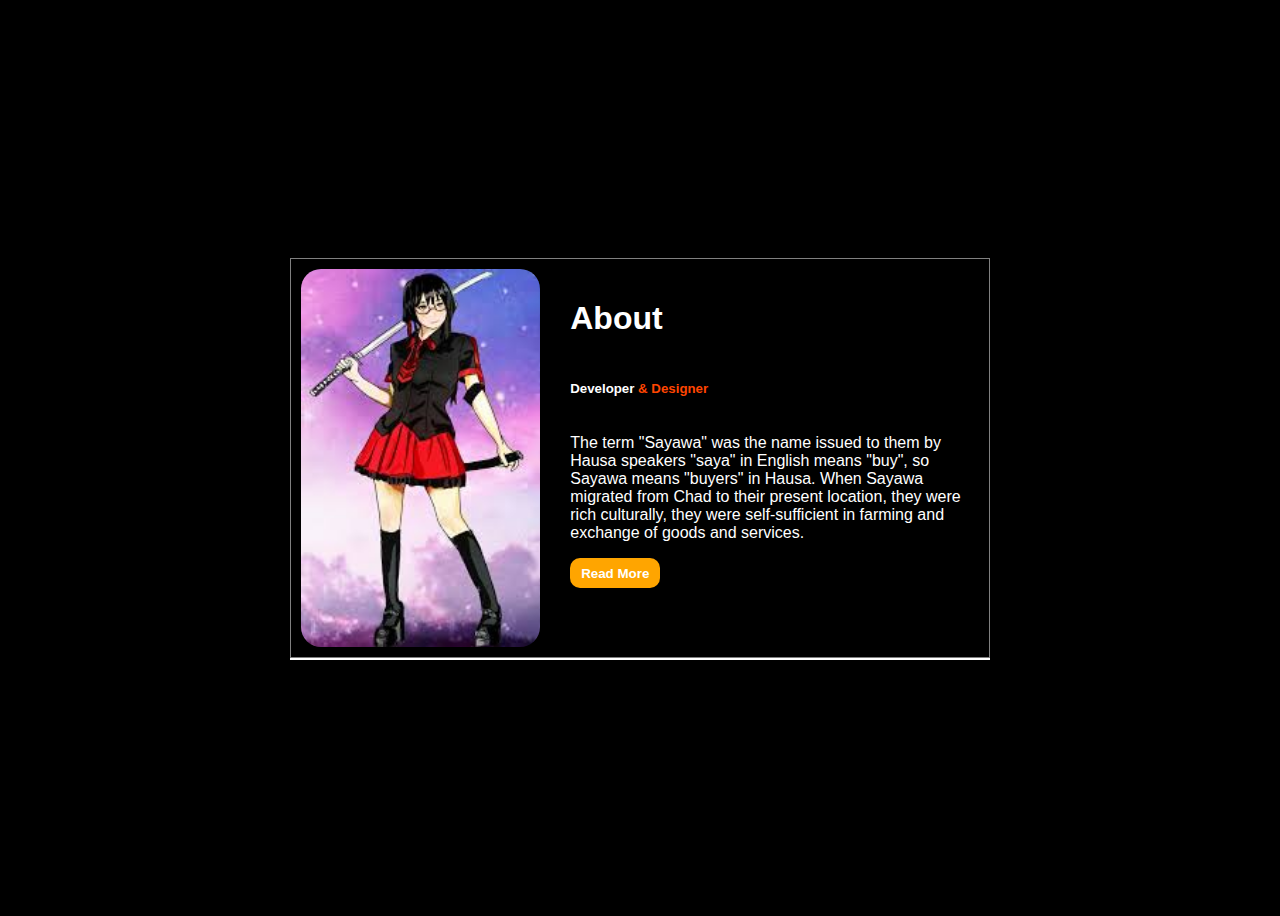
==== About Page/index.html @ 83bbad2c "all practice" ====
<!DOCTYPE html>
<html lang="eng">
    <head>
        <title>
            About
        </title>
        <link href="style.css" rel="stylesheet">
    </head>
    <body>
        <section id="main">
            <div class="picture">
        
            </div>
            <div class="about">
                <h1> About</h1>
                <h5> Developer <span class="des">& Designer</span></h5>
                <p>The term "Sayawa" was the name issued to them by Hausa speakers "saya" in English means "buy", so Sayawa means "buyers" in Hausa. When Sayawa migrated from Chad to their present location, they were rich culturally, they were self-sufficient in farming and exchange of goods and services.</p>
                <button>Read More</button>
            </div>
        </section>
    </body>
</html>
---- About Page/style.css ----
body{
    display: flex;
    justify-content: center;
    background-color: black;
    align-items:center;
    height: 100vh;
}
#main{
    display: flex;
    flex-direction: row;
    border: solid 1px grey;
    background-color: black;
    box-sizing: border-box;
    box-shadow: 0px 2px 0px white;
    width: 700px;
    height: 400px;
}
.picture{
    background-image: url(saya.jpeg);
    flex: 1.5;
    background-repeat: no-repeat;
    background-size: cover;
    border-radius: 20px;
    margin: 10px;
}

.about{
    display: flex;
    flex-direction: column;
    flex-wrap: wrap;
    flex: 2.5;
    padding: 20px;
    color: white;
    font-family: 'Gill Sans', 'Gill Sans MT', Calibri, 'Trebuchet MS', sans-serif;
}
.des{
    color: orangered;
}
button{
    height: 30px;
    width: 90px;
    color: white;
    background-color: orange;
    border: none;
    border-radius: 10px;
    font-weight: bold;
    font-family: inherit;
    cursor: pointer;
}
button:hover{
    transform: translate(10px);
    scale: 1.2;
    border: 2px solid orange;
    background: transparent;
    color: white;
}
h1, h5{
    color: white;
    font-weight: bold;
    font-family: 'Gill Sans', 'Gill Sans MT', Calibri, 'Trebuchet MS', sans-serif;
}
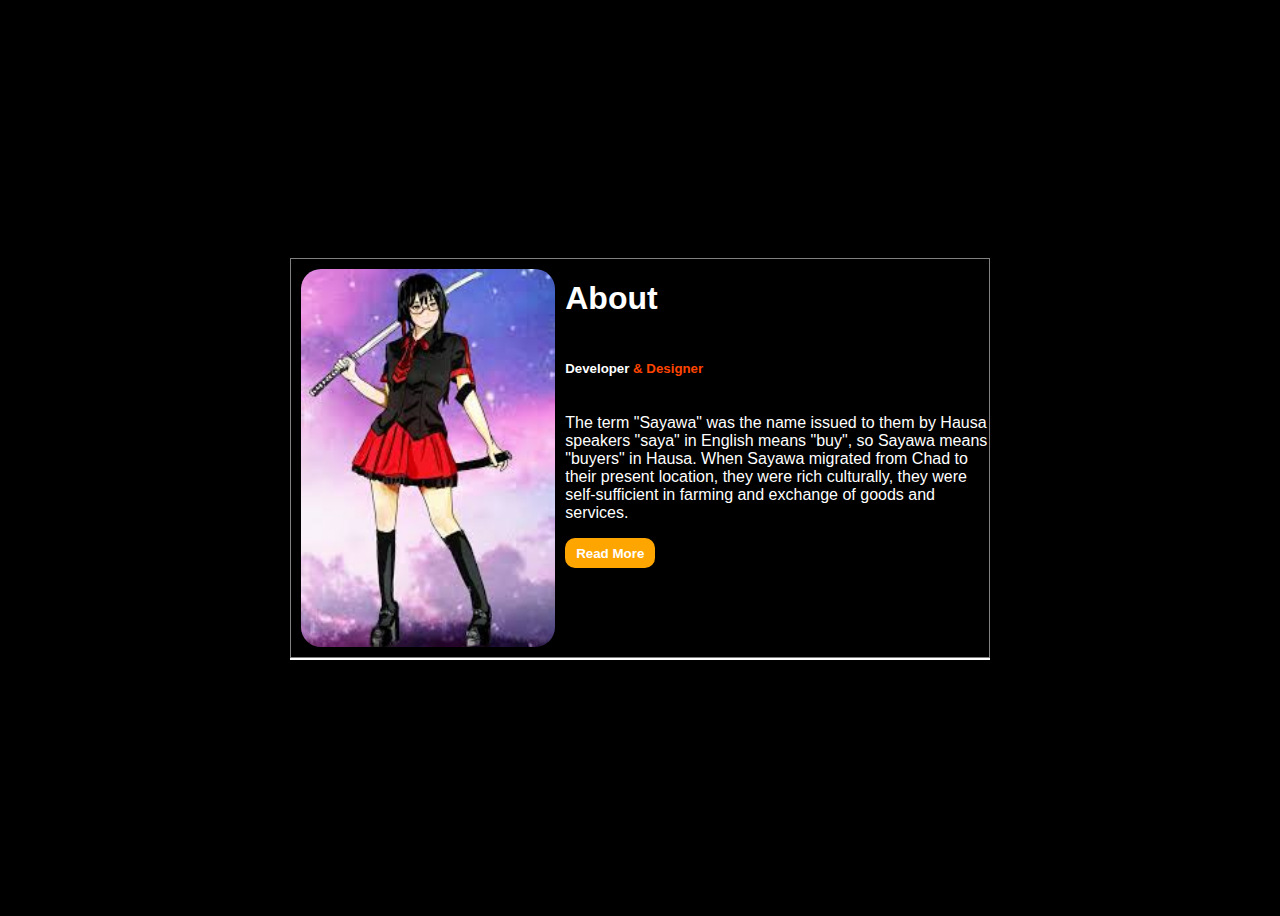
==== commit bf5788fc: "saya change" ====
--- a/About Page/index.html
+++ b/About Page/index.html
@@ -4,16 +4,17 @@
         <title>
             About
         </title>
+        <meta name="viewport" content="width=device-width, initial-scale=1">
         <link href="style.css" rel="stylesheet">
     </head>
     <body>
         <section id="main">
             <div class="picture">
-        
+                <img src="saya.jpeg">
             </div>
             <div class="about">
                 <h1> About</h1>
-                <h5> Developer <span class="des">& Designer</span></h5>
+                <h5> Developer <span style="color: orangered;">& Designer</span></h5>
                 <p>The term "Sayawa" was the name issued to them by Hausa speakers "saya" in English means "buy", so Sayawa means "buyers" in Hausa. When Sayawa migrated from Chad to their present location, they were rich culturally, they were self-sufficient in farming and exchange of goods and services.</p>
                 <button>Read More</button>
             </div>
--- a/About Page/style.css
+++ b/About Page/style.css
@@ -16,25 +16,22 @@
     height: 400px;
 }
 .picture{
-    background-image: url(saya.jpeg);
     flex: 1.5;
-    background-repeat: no-repeat;
-    background-size: cover;
-    border-radius: 20px;
     margin: 10px;
 }
-
+img{
+    width: 100%;
+    height: 100%;
+    border-radius: 20px;
+}
 .about{
     display: flex;
     flex-direction: column;
-    flex-wrap: wrap;
+    overflow: auto;
+    scrollbar-width: none;
     flex: 2.5;
-    padding: 20px;
     color: white;
     font-family: 'Gill Sans', 'Gill Sans MT', Calibri, 'Trebuchet MS', sans-serif;
-}
-.des{
-    color: orangered;
 }
 button{
     height: 30px;
@@ -58,4 +55,4 @@
     color: white;
     font-weight: bold;
     font-family: 'Gill Sans', 'Gill Sans MT', Calibri, 'Trebuchet MS', sans-serif;
-}+}
